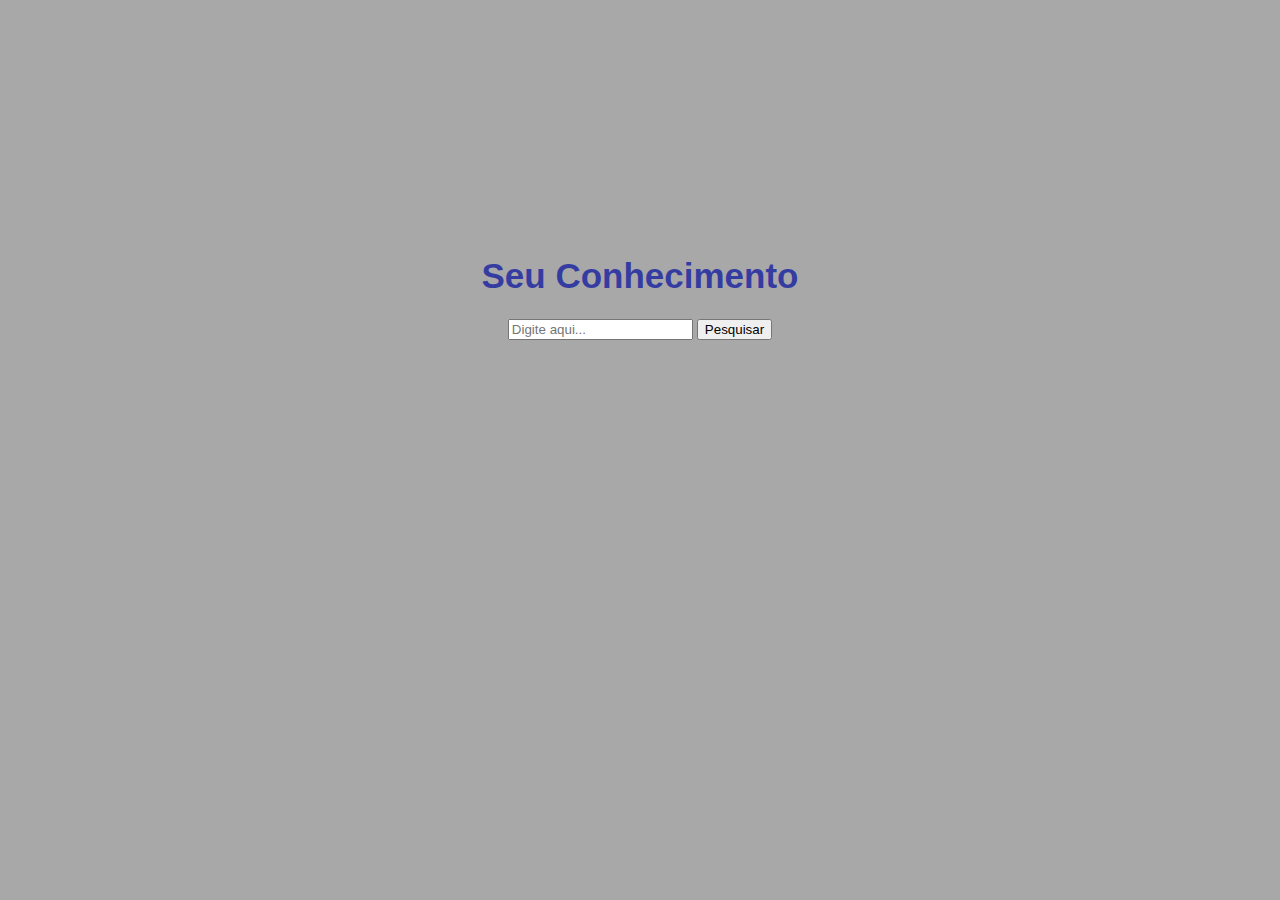
==== seuconhecimento.html @ d4a8a829 "Atualizando nosso site" ====
<!DOCTYPE html>
<html lang="en">
<head>
  <meta charset="UTF-8">
  <meta http-equiv="X-UA-Compatible" content="IE=edge">
  <meta name="viewport" content="width=device-width, initial-scale=1.0">
  <title>Seu Conhecimento</title>

  <link rel="stylesheet" href="css/estilo.css">

</head>
<body>
  <h1>Seu Conhecimento</h1>

  <input type="text" placeholder="Digite aqui...">
  <input type="submit" value="Pesquisar">
</body>
</html>
---- css/estilo.css ----
body {
  background-color: #a8a8a8;
  text-align: center;
  margin-top: 20%;
  background-attachment: fixed;
  background-position: center;
  background-size:cover;

}

h1 {
  font-family: arial;
  font-size: 35px;
  color: rgba(22, 31, 160, 0.8);
  transition: color 0.5s linear;
  text-decoration: none;
}

h1:hover {
  color: white;
  
}
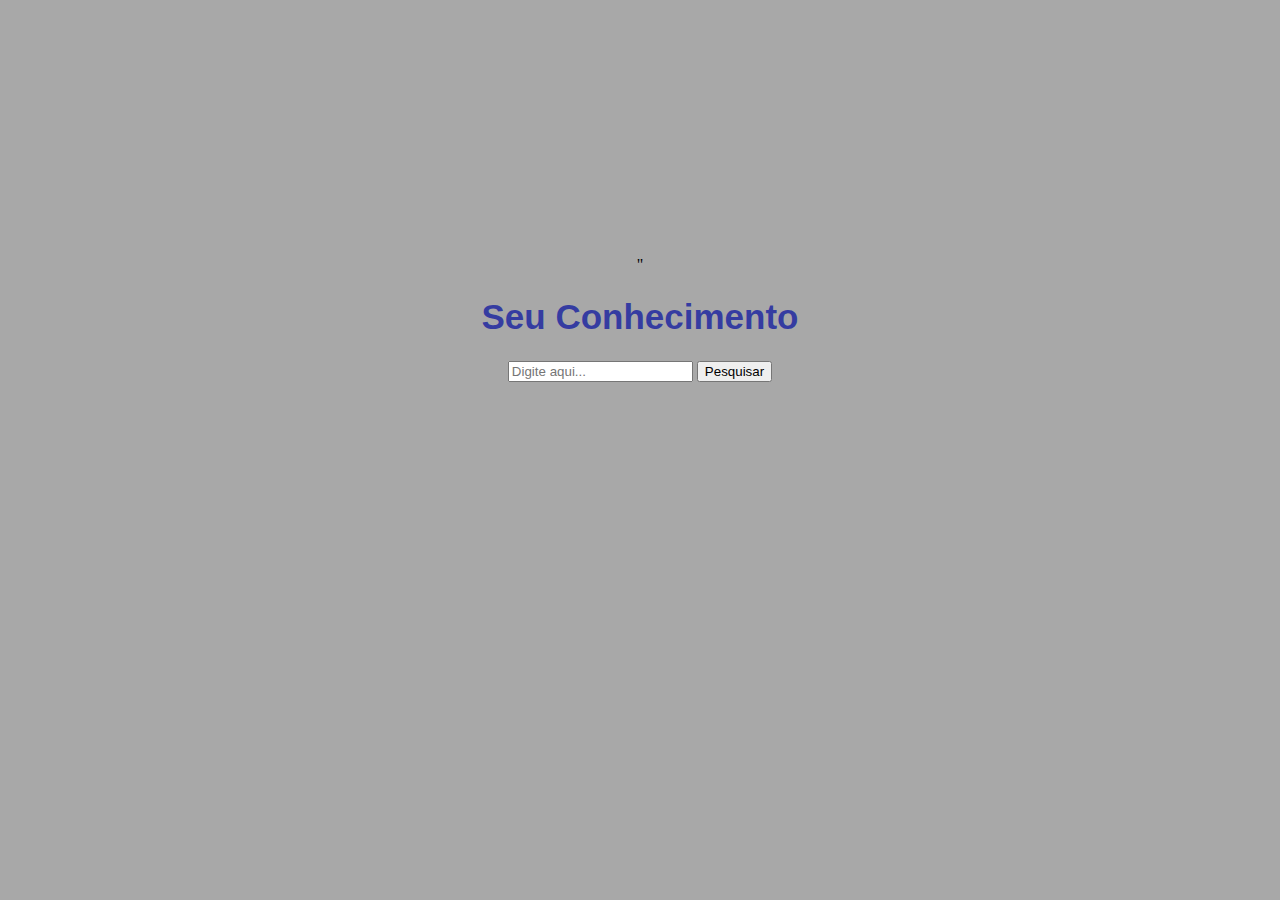
==== commit d2d78b8e: "subindo novos projetos" ====
--- a/seuconhecimento.html
+++ b/seuconhecimento.html
@@ -7,6 +7,7 @@
   <title>Seu Conhecimento</title>
 
   <link rel="stylesheet" href="css/estilo.css">
+  <script src="script.js" defer></script>"
 
 </head>
 <body>
